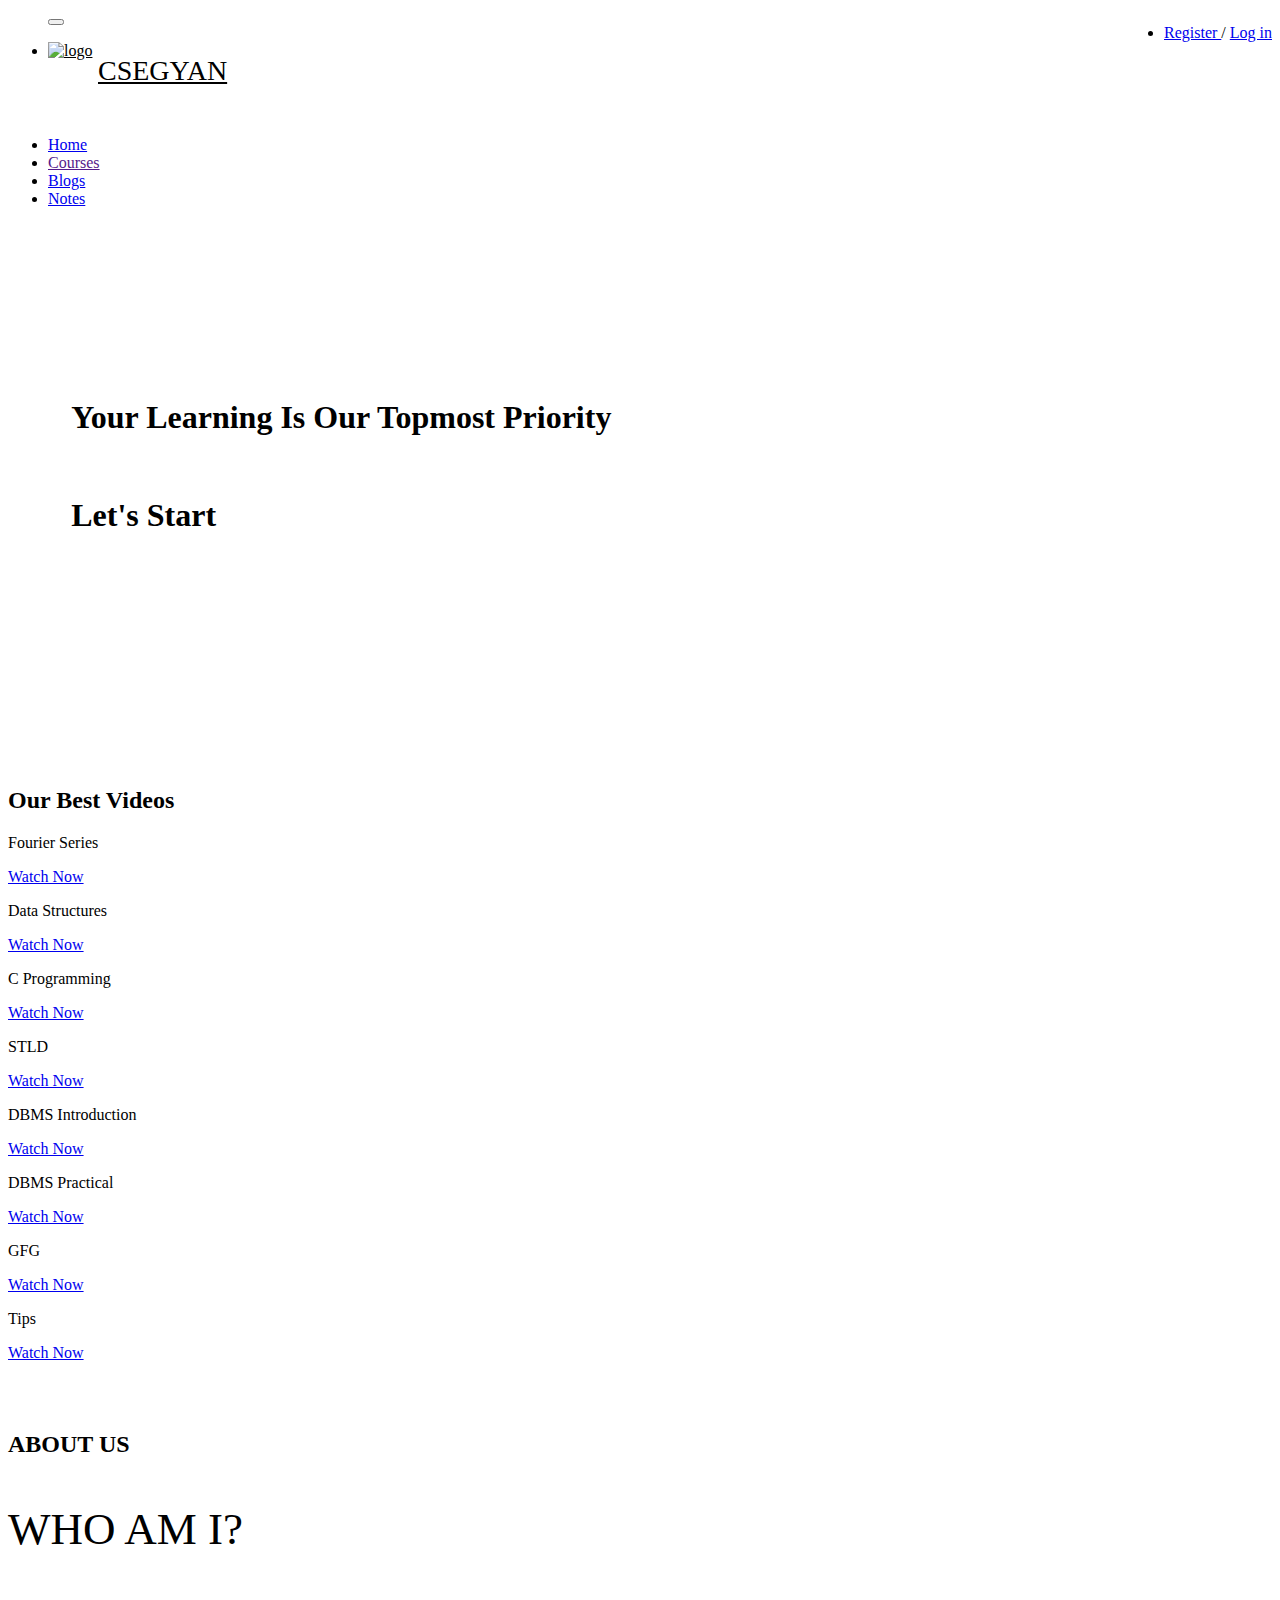
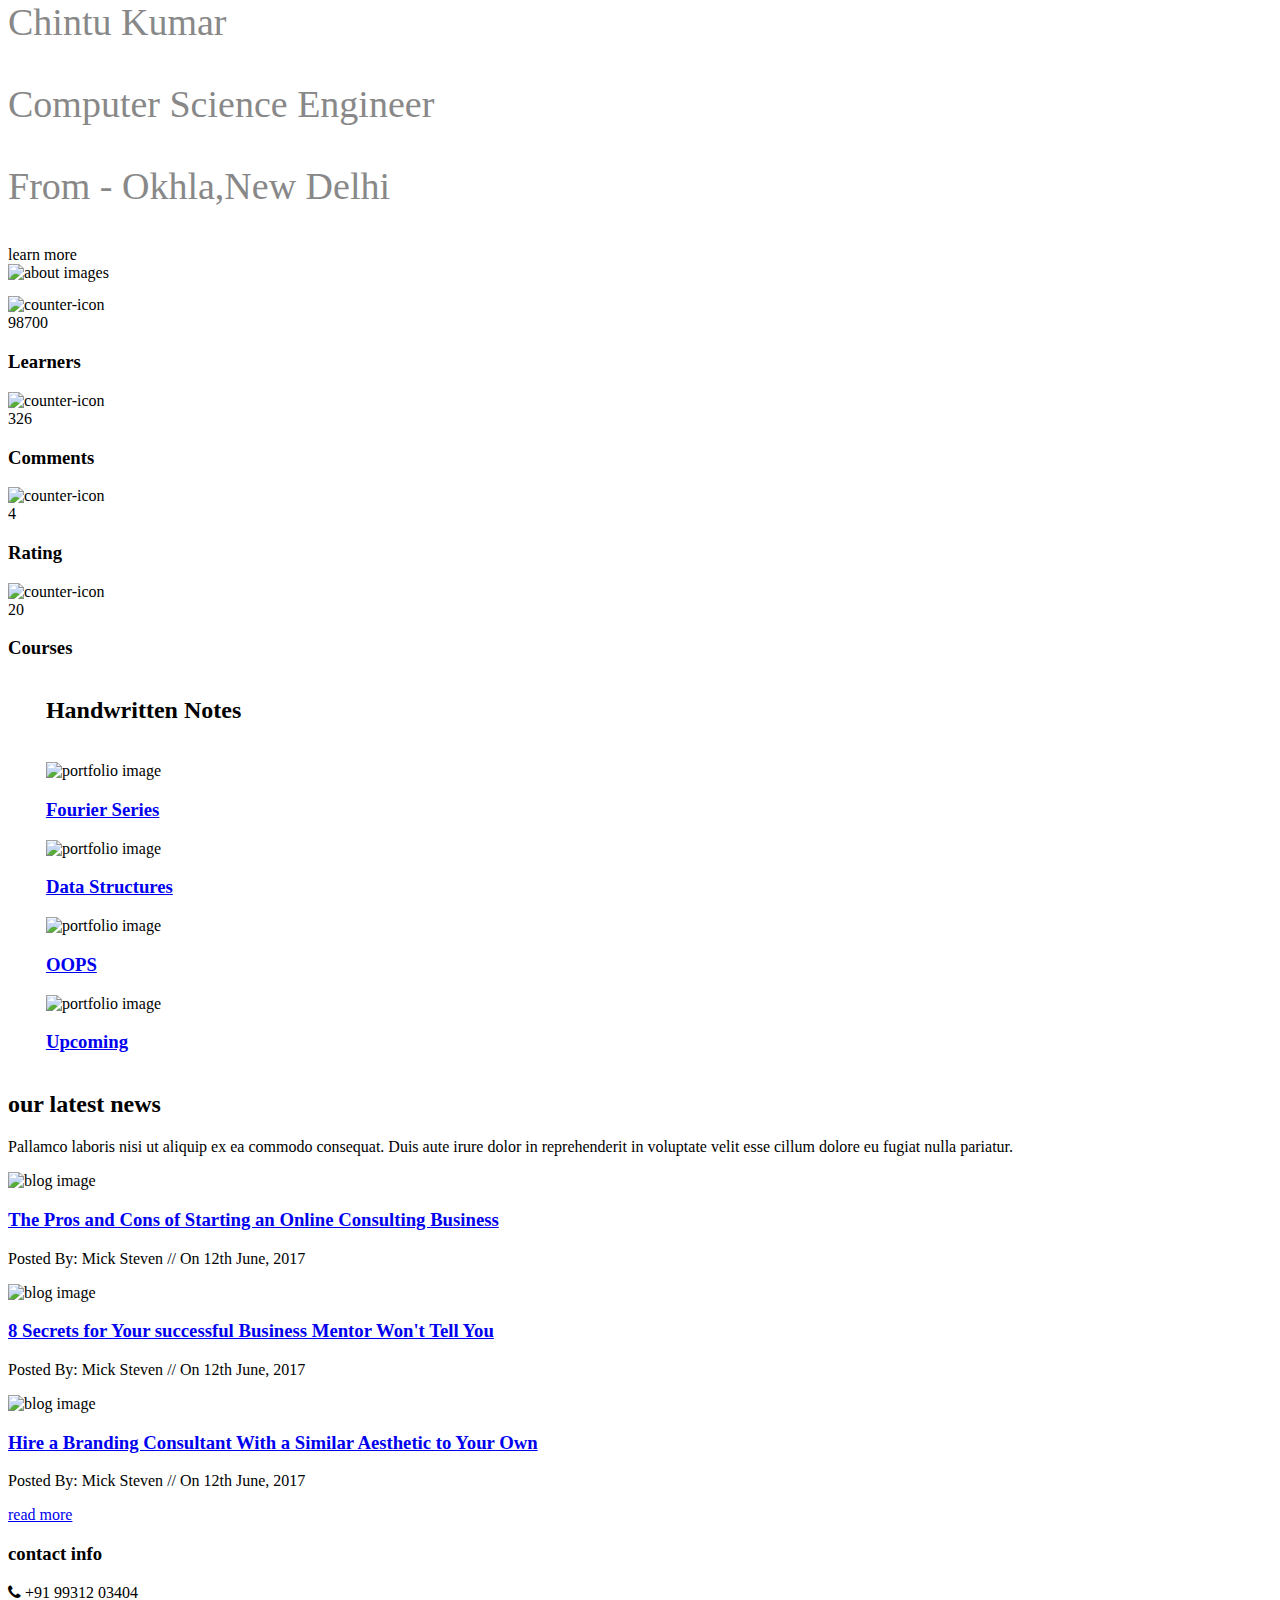
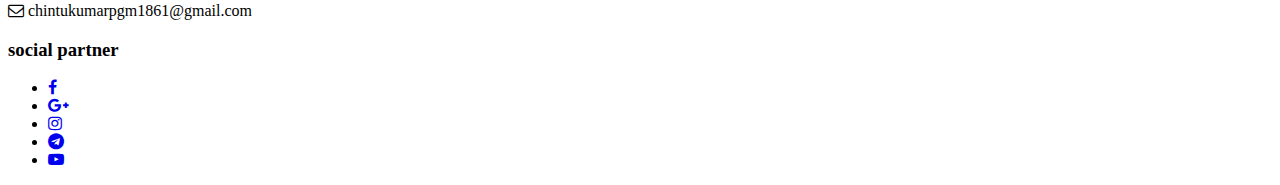
==== index.html @ 78683b70 "Add files via upload" ====
<!doctype html>
<html class="no-js" lang="en">

    <head>
        <!-- META DATA -->
        <meta charset="utf-8">
        <meta http-equiv="X-UA-Compatible" content="IE=edge">
        <meta name="viewport" content="width=device-width, initial-scale=1">
        <!-- The above 3 meta tags *must* come first in the head; any other head content must come *after* these tags -->
		
		
		<!--Icons-->
		<link rel="stylesheet" href="https://cdnjs.cloudflare.com/ajax/libs/font-awesome/4.7.0/css/font-awesome.min.css">
        <!--font-family-->
		<link href="https://fonts.googleapis.com/css?family=Playfair+Display:400,400i,700,700i,900,900i" rel="stylesheet">
		
		<link href="https://fonts.googleapis.com/css?family=Poppins:100,200,300,400,500,600,700,800,900" rel="stylesheet">
		
		<link href="https://fonts.googleapis.com/css?family=Lato:100,300,400,700,900" rel="stylesheet">
		
        <!-- TITLE OF SITE -->
        <title>CseGyan</title>

        <!-- for title img -->
		<link rel="shortcut icon" type="image/icon" href="assets/images/logo/favicon.png"/>
       
        <!--font-awesome.min.css-->
        <link rel="stylesheet" href="assets/css/font-awesome.min.css">
		
		<!--linear icon css-->
		<link rel="stylesheet" href="https://cdn.linearicons.com/free/1.0.0/icon-font.min.css">
		
		<!--animate.css-->
        <link rel="stylesheet" href="assets/css/animate.css">
		
		<!--hover.css-->
        <link rel="stylesheet" href="assets/css/hover-min.css">
		
		<!--vedio player css-->
        <link rel="stylesheet" href="assets/css/magnific-popup.css">

		<!--owl.carousel.css-->
        <link rel="stylesheet" href="assets/css/owl.carousel.min.css">
		<link href="assets/css/owl.theme.default.min.css" rel="stylesheet"/>


        <!--bootstrap.min.css-->
        <link rel="stylesheet" href="assets/css/bootstrap.min.css">
		
		<!-- bootsnav -->
		<link href="assets/css/bootsnav.css" rel="stylesheet"/>	
        
        <!--style.css-->
        <link rel="stylesheet" href="assets/css/style.css">
        
        <!--responsive.css-->
        <link rel="stylesheet" href="assets/css/responsive.css">
        
        <!-- HTML5 shim and Respond.js for IE8 support of HTML5 elements and media queries -->
        <!-- WARNING: Respond.js doesn't work if you view the page via file:// -->
		
        <!--[if lt IE 9]>
			<script src="https://oss.maxcdn.com/html5shiv/3.7.3/html5shiv.min.js"></script>
			<script src="https://oss.maxcdn.com/respond/1.4.2/respond.min.js"></script>
        <![endif]-->

    </head>
	
	<body>
		<!--[if lte IE 9]>
            <p class="browserupgrade">You are using an <strong>outdated</strong> browser. Please <a href="https://browsehappy.com/">upgrade your browser</a> to improve your experience and security.</p>
        <![endif]-->

		
		
		
		<!--header start-->
		<section class="header">
			<div class="container">	
				<div class="header-left">
					<ul class="pull-left">
					</ul><!--/ul-->
				</div><!--/.header-left -->
				<div class="header-right pull-right">
					<ul>
						<li class="reg">
							<a href="ComingSoon.html">
								Register
							</a>
								/
							<a href="ComingSoon.html">
								Log in
							</a>	
						</li>
					</ul><!--/ul -->
				</div><!--/.header-right -->
			</div><!--/.container -->	

		</section><!--/.header-->	
		<!--header end-->
		
		<!--menu start-->
		<section id="menu">
			<div class="container">
				<div class="menubar">
					<nav class="navbar navbar-default">
					
						<!-- Brand and toggle get grouped for better mobile display -->
						<div class="navbar-header">
							<button type="button" class="navbar-toggle collapsed" data-toggle="collapse" data-target="#bs-example-navbar-collapse-1" aria-expanded="false">
								<span class="sr-only">Toggle navigation</span>
								<span class="icon-bar"></span>
								<span class="icon-bar"></span>
								<span class="icon-bar"></span>
							</button>
							<ul style="display: flex;">
							<li><a class="navbar-brand" style="color: black;display: flex;margin-bottom: 5px;" href="index.html">
								<img style="height: 50px;width: 50px;" src="assets/images/logo/logo.png" alt="logo">
								<p style="font-size: 28px;margin-top: 7%;">CSEGYAN</p>
								</a></li>
							</ul>
						</div><!--/.navbar-header -->

						<!-- Collect the nav links, forms, and other content for toggling -->
						<div class="collapse navbar-collapse" id="bs-example-navbar-collapse-1">
							<ul class="nav navbar-nav navbar-right">
								<li class="active"><a href="index.html">Home</a></li>
								<li><a href="">Courses</a></li>
								<li><a href="blog.html">Blogs</a></li>
								<li><a href="project.html">Notes</a></li>
							</ul><!-- / ul -->
						</div><!-- /.navbar-collapse -->
					</nav><!--/nav -->
				</div><!--/.menubar -->
			</div><!-- /.container -->

		</section><!--/#menu-->
		<!--menu end-->
		<!-- header-slider-area start -->
		<div style="margin-left: 5%;margin-right: 5%;justify-content: center">
		<video autoplay muted loop id="myVideo">
  			<source src="bg.mp4" type="video/mp4">
  			Your browser does not support HTML5 video.
		</video>

		<div class="txt">
  			<h1>Your Learning Is Our Topmost Priority</h1>
  			<br>
  			<h1>Let's Start</h1>
		</div>
		</div>
		
		<!--team start -->
		<section  class="team" style="margin-top: 20%">
			<div class="container">
				<div class="team-details">
					<div class="project-header team-header text-left">
						<h2>Our Best Videos</h2>
					</div><!--/.project-header-->
					<div class="team-card">
						<div class="container">
							<div class="row">
								<div class="owl-carousel   team-carousel">
									<div class="col-sm-3 col-xs-12">
										<div class="single-team-box team-box-bg-1">
											<div class="team-box-inner">
												<p class="team-meta">Fourier Series</p>
												<a href="https://youtu.be/kX2d16_vI08" class="learn-btn" target="_blank" rel="noopener noreferrer">
													Watch Now
												</a>
											</div><!--/.team-box-inner-->

										</div><!--/.single-team-box-->
									</div><!--.col-->
									<div class="col-sm-3 col-xs-12">
										<div class="single-team-box team-box-bg-2">
											<div class="team-box-inner">
												
												<p class="team-meta">
													Data Structures
												</p>
												<a href="https://youtu.be/TVcJOliwc2o" class="learn-btn" target="_blank" rel="noopener noreferrer">
													Watch Now
												</a>
											</div><!--/.team-box-inner-->
										</div><!--/.single-team-box-->
									</div><!--.col-->
									<div class="col-sm-3 col-xs-12">
										<div class="single-team-box team-box-bg-3">
											<div class="team-box-inner">
												
												<p class="team-meta">C Programming</p>
												<a href="https://youtu.be/1f7HFwHgZtg" class="learn-btn" target="_blank" rel="noopener noreferrer">
													Watch Now
												</a>
											</div><!--/.team-box-inner-->

										</div><!--/.single-team-box-->
									</div><!--.col-->
									<div class="col-sm-3 col-xs-12">
										<div class="single-team-box team-box-bg-4">
											<div class="team-box-inner">
												
												<p class="team-meta">STLD</p>
												<a href="https://youtu.be/5c2DwMN4d_c" class="learn-btn" target="_blank" rel="noopener noreferrer">
													Watch Now
												</a>
											</div><!--/.team-box-inner-->

										</div><!--/.single-team-box-->
									</div><!--.col-->
									<div class="col-sm-3 col-xs-12">
										<div class="single-team-box team-box-bg-5">
											<div class="team-box-inner">
												
												<p class="team-meta">DBMS Introduction</p>
												<a href="https://youtu.be/eBbULOKD_uk" class="learn-btn" target="_blank" rel="noopener noreferrer">
													Watch Now
												</a>
											</div><!--/.team-box-inner-->

										</div><!--/.single-team-box-->
									</div><!--.col-->
									
									<div class="col-sm-3 col-xs-12">
										<div class="single-team-box team-box-bg-6">
											<div class="team-box-inner">
												
												<p class="team-meta">DBMS Practical</p>
												<a href="https://youtu.be/POccjRKMU9M" class="learn-btn" target="_blank" rel="noopener noreferrer">
													Watch Now
												</a>
											</div><!--/.team-box-inner-->

										</div><!--/.single-team-box-->
									</div><!--.col-->
									<div class="col-sm-3 col-xs-12">
										<div class="single-team-box team-box-bg-7">
											<div class="team-box-inner">
												
												<p class="team-meta">
													GFG
												</p>
												<a href="https://youtu.be/dUX5xsTz8F0" class="learn-btn" target="_blank" rel="noopener noreferrer">
													Watch Now
												</a>
											</div><!--/.team-box-inner-->
										</div><!--/.single-team-box-->
									</div><!--.col-->
									<div class="col-sm-3 col-xs-12">
										<div class="single-team-box team-box-bg-8">
											<div class="team-box-inner">
												
												<p class="team-meta">
													Tips
												</p>
												<a href="https://youtu.be/OTKVx0P2STI" class="learn-btn" target="_blank" rel="noopener noreferrer">
													Watch Now
												</a>
											</div><!--/.team-box-inner-->
										</div><!--/.single-team-box-->
									</div><!--.col-->
								</div><!--/.team-carousel-->
								
							</div><!--/.row-->
						</div><!--/.container-->
					</div><!--/.team-card-->
				</div><!--/.team-details-->
			</div><!--/.container-->

		</section><!--/.team-->
		<!--team end-->

		<!--about-us start -->
		<section class="about-us">
			<div class="container">
				<div class="about-us-content">
					<div class="row">
						<div class="col-sm-6">
							<div class="single-about-us">
								<div style="padding-top: 50px;" class="about-us-txt">
									<h2>ABOUT US</h2>
									<p class="wmi" style="font-size: 45px;" >WHO AM I?</p>
									<p style="color: #888;font-size: 38px;">Chintu Kumar</p>
									<p style="color: #888;font-size: 38px;">Computer Science Engineer</p>
									<p style="color: #888;font-size: 38px;">From - Okhla,New Delhi</p>

									<div class="project-btn">
										<a onclick="document.getElementById('AboutUs').scrollIntoView()"   class="project-view">learn more
										</a>
									</div><!--/.project-btn-->
								</div><!--/.about-us-txt-->
							</div><!--/.single-about-us-->
						</div><!--/.col-->
						<div class="col-sm-6">
							<div class="single-about-us">
								<div class="about-us-img">
									<img src="assets/images/about/about-part.jpg" alt="about images">
								</div><!--/.about-us-img-->
							</div><!--/.single-about-us-->
						</div><!--/.col-->
					</div><!--/.row-->
				</div><!--/.about-us-content-->
			</div><!--/.container-->

		</section><!--/.about-us-->
		<!--about-us end -->

		<!--statistics start-->
		<section  class="statistics">
			<div class="container">
				<div class="statistics-counter "> 
					<div class="col-md-3 col-sm-6">
						<div class="single-ststistics-box">
							<div class="statistics-img">
								<img style="height:72px;margin-top:14px" src="assets/images/counter/counter1.png" alt="counter-icon" />
							</div><!--/.statistics-img-->
							<div class="statistics-content">
								<div class="counter">98700</div>
								<h3>Learners</h3>
							</div><!--/.statistics-content-->
						</div><!--/.single-ststistics-box-->
					</div><!--/.col-->
					<div class="col-md-3 col-sm-6">
						<div class="single-ststistics-box">
							<div class="statistics-img">
								<img src="assets/images/counter/counter2.png" alt="counter-icon" />
							</div><!--/.statistics-img-->
							<div class="statistics-content">
								<div class="counter">326</div>
								<h3>Comments</h3>
							</div><!--/.statistics-content-->
						</div><!--/.single-ststistics-box-->
					</div><!--/.col-->
					<div class="col-md-3 col-sm-6">
						<div class="single-ststistics-box">
							<div class="statistics-img">
								<img src="assets/images/counter/counter3.png" alt="counter-icon" />
							</div><!--/.statistics-img-->
							<div class="statistics-content">
								<div class="counter">4</div>
								<h3>Rating</h3>
							</div><!--/.statistics-content-->
						</div><!--/.single-ststistics-box-->
					</div><!--/.col-->
					<div class="col-md-3 col-sm-6">
						<div class="single-ststistics-box">
							<div class="statistics-img">
								<img src="assets/images/counter/counter4.png" alt="counter-icon" />
							</div><!--/.statistics-img-->
							<div class="statistics-content">
								<div class="counter">20</div>
								<h3>Courses</h3>
							</div><!--/.statistics-content-->
						</div><!--/.single-ststistics-box-->
					</div><!--/.col-->
				</div><!--/.statistics-counter-->	
			</div><!--/.container-->

		</section><!--/.statistics-->
		<!--statistics end-->
	<div class="NTS">
		<div style="margin:3%">
			<h2 class="hdr">Handwritten Notes</h2>
			<br>
			<div class="column">	
				<div class="isotope">
					<div class="notes"><!--Note START-->
						<div class="item">
							<img src="assets/images/project/project1.jpg" alt="portfolio image"/>
							<div class="isotope-overlay">
								<a href="https://everythingwithjugar.myinstamojo.com/product/317784/fourier-series-handwritten-notes/" target="_blank" rel="noopener noreferrer">
									<span class="lnr lnr-link"></span>
								</a>
								<h3>
									<a href="https://everythingwithjugar.myinstamojo.com/product/317784/fourier-series-handwritten-notes/" target="_blank" rel="noopener noreferrer">
										Fourier Series
									</a>
								</h3>
							</div><!-- /.isotope-overlay -->
						</div><!--/.item -->
					</div><!--Note END-->
					<div class="notes"><!--Note START-->
						<div class="item">
							<img src="assets/images/project/project2.jpg" alt="portfolio image"/>
							<div class="isotope-overlay">
								<a href="https://pages.razorpay.com/pl_HZcV87gxnQ6Uzg/view" target="_blank" rel="noopener noreferrer">
									<span class="lnr lnr-link"></span>
								</a>
								<h3>
									<a href="https://pages.razorpay.com/pl_HZcV87gxnQ6Uzg/view" target="_blank" rel="noopener noreferrer">
										Data Structures
									</a>
								</h3>
							</div><!-- /.isotope-overlay -->
						</div><!--/.item -->
					</div><!--Note END-->
					<div class="notes"><!--Note START-->
						<div class="item">
							<img src="assets/images/project/project3.jpg" alt="portfolio image"/>
							<div class="isotope-overlay">
								<a href="https://manage.instamojo.com/dashboard/products/498801" target="_blank" rel="noopener noreferrer">
									<span class="lnr lnr-link"></span>
								</a>
								<h3>
									<a href="https://manage.instamojo.com/dashboard/products/498801" target="_blank" rel="noopener noreferrer">
										OOPS
									</a>
								</h3>
							</div><!-- /.isotope-overlay -->
						</div><!--/.item -->
					</div><!--Note END-->
					<div class="notes"><!--Note START-->
						<div class="item">
							<img src="assets/images/project/project4.jpg" alt="portfolio image"/>
							<div class="isotope-overlay">
								<a href="https://manage.instamojo.com/dashboard/products/498801" target="_blank" rel="noopener noreferrer">
									<span class="lnr lnr-link"></span>
								</a>
								<h3>
									<a href="https://manage.instamojo.com/dashboard/products/498801" target="_blank" rel="noopener noreferrer">
										Upcoming
									</a>
								</h3>
							</div><!-- /.isotope-overlay -->
						</div><!--/.item -->
					</div><!--Note END-->
				</div>
			</div>
		</div>
	</div>


		
		<!--nwes start -->
		<section  class="news">
			<div class="container">
				<div class="news-details">
					<div class="section-header text-center">
						<h2>our latest news</h2>
						<p>
							Pallamco laboris nisi ut aliquip ex ea commodo consequat. Duis aute irure dolor in reprehenderit in voluptate velit esse cillum dolore eu fugiat nulla pariatur. 
						</p>
					</div><!--/.section-header-->
					<div class="news-card news-card-pb-25">
							<div class="row">
								<div class="col-md-4 col-sm-6">
									<div class="single-news-box">
										<div class="news-box-bg">
											<img src="assets/images/blog/bl1.jpg" alt="blog image">
											<div class="isotope-overlay">
												<a href="blog_single.html">
													<span class="lnr lnr-link"></span>
													
												</a>
											</div>

										</div><!--/.team-box-bg-->
										<div class="news-box-inner">
											<h3>
												<a href="blog_single.html">
													The Pros and Cons of Starting an Online Consulting Business
												</a>
											</h3>
											<p class="news-meta">
												Posted By:  <span>Mick Steven</span>  //  On <span>12th June, 2017</span>
											</p>
											<!-- <a href="#" class="learn-btn">
												learn more
											</a> -->
										</div><!--/.news-box-inner-->
									</div><!--/.single-news-box-->
								</div><!--.col-->
								<div class="col-md-4 col-sm-6">
									<div class="single-news-box">
										<div class="news-box-bg">
											<img src="assets/images/blog/bl2.jpg" alt="blog image">
											<div class="isotope-overlay">
												<a href="blog_single.html">
													<span class="lnr lnr-link"></span>
													
												</a>
											</div>

										</div><!--/.team-box-bg-->
										<div class="news-box-inner">
											<h3>
												<a href="blog_single.html">
													8 Secrets for Your successful Business Mentor Won't Tell You
												</a>
											</h3>
											<p class="news-meta">
												Posted By:  <span>Mick Steven</span>  //  On <span>12th June, 2017</span>
											</p>
											<!-- <a href="#" class="learn-btn">
												learn more
											</a> -->
										</div><!--/.news-box-inner-->
									</div><!--/.single-news-box-->
								</div><!--.col-->
								<div class="col-md-4 col-sm-6">
									<div class="single-news-box">
										<div class="news-box-bg">
											<img src="assets/images/blog/bl3.jpg" alt="blog image">
											<div class="isotope-overlay">
												<a href="blog_single.html">
													<span class="lnr lnr-link"></span>
													
												</a>
											</div>

										</div><!--/.team-box-bg-->
										<div class="news-box-inner">
											<h3>
												<a href="blog_single.html">
													Hire a Branding Consultant With a Similar Aesthetic to Your Own
												</a>
											</h3>
											<p class="news-meta">
												Posted By:  <span>Mick Steven</span>  //  On <span>12th June, 2017</span>
											</p>
											<!-- <a href="#" class="learn-btn">
												learn more
											</a> -->
										</div><!--/.news-box-inner-->
									</div><!--/.single-news-box-->
								</div><!--.col-->
							</div><!--/.row-->
							<div class="project-btn text-center">
								<a href="blog.html"  class="project-view">read more
								</a>
							</div><!--/.project-btn-->
					</div><!--/.news-card-->
					
				</div><!--/news-details-->
			</div><!--/.container-->

		</section><!--/news-->
		<!--news end-->

		

		<!--hm-footer start-->
		<section class="hm-footer" id="AboutUs">
			<div class="container">
				<div class="hm-footer-details">
					<div class="row">
						<div class="box">
							<div class="contact-right">
										<div class="contact-adress">
											<div class="contact-office-address">
												<h3>contact info</h3>
											</div>
												<div class="contact-online-address">
													<div class="single-online-address">
														<i class="fa fa-phone"></i>
														+91 99312 03404
													</div><!--/.single-online-address-->
													
													<div class="single-online-address">
														<i class="fa fa-envelope-o"></i>
														<span>chintukumarpgm1861@gmail.com</span>
													</div><!--/.single-online-address-->
												</div><!--/.contact-online-address-->
											</div><!--/.contact-office-address-->
											<div class="contact-office-address">
												<h3>social partner</h3>
												<div class="hm-foot-icon">
													<ul>
														<li><a href="https://www.facebook.com/profile.php?id=100006686358257" target="_blank" rel="noopener noreferrer"><i class="fa fa-facebook" aria-hidden="true"></i></a></li><!--/li-->
														<li><a href="mailto:chintukumarpgm1861@gmail.com"><i class="fa fa-google-plus" aria-hidden="true" target="_blank" rel="noopener noreferrer"></i></a></li><!--/li-->
														<li><a href="https://www.instagram.com/chintu_cse/" target="_blank" rel="noopener noreferrer"><i class="fa fa-instagram" aria-hidden="true"></i></a></li><!--/li-->
														<li><a href="https://t.me/EtwithJ" target="_blank" rel="noopener noreferrer"><i class="fa fa-telegram" aria-hidden="true"></i></a></li><!--/li-->
														<li><a href="https://www.youtube.com/channel/UC52mOq8mZwHextqooOlfATw" target="_blank" rel="noopener noreferrer"><i class="fa fa-youtube-play" aria-hidden="true"></i></a></li><!--/li-->
													</ul><!--/ul-->
												</div><!--/.contact-icon-->
											</div><!--/.contact-office-address-->
											
										</div><!--/.contact-address-->
									</div><!--/.contact-right-->
						</div><!--/.col-->
					</div><!--/.row-->
				</div><!--/.hm-footer-details-->
			</div><!--/.container-->

		</section><!--/.hm-footer-details-->
		<!--hm-footer end-->
		
		



		<!-- jaquery link -->

		<script src="assets/js/jquery.js"></script>
        <!-- Include all compiled plugins (below), or include individual files as needed -->
        
        <!--modernizr.min.js-->
        <script type="text/javascript" src="https://cdnjs.cloudflare.com/ajax/libs/modernizr/2.8.3/modernizr.min.js"></script>
		
		
		<!--bootstrap.min.js-->
        <script type="text/javascript" src="assets/js/bootstrap.min.js"></script>
		
		<!-- bootsnav js -->
		<script src="assets/js/bootsnav.js"></script>
		
		<!-- for manu -->
		<script src="assets/js/jquery.hc-sticky.min.js" type="text/javascript"></script>

		
		<!-- vedio player js -->
		<script src="assets/js/jquery.magnific-popup.min.js"></script>


		<script type="text/javascript" src="https://cdnjs.cloudflare.com/ajax/libs/jquery-easing/1.4.1/jquery.easing.min.js"></script>

        <!--owl.carousel.js-->
        <script type="text/javascript" src="assets/js/owl.carousel.min.js"></script>
		
		<!-- counter js -->
		<script src="assets/js/jquery.counterup.min.js"></script>
		<script src="assets/js/waypoints.min.js"></script>
		
        <!--Custom JS-->
        <script type="text/javascript" src="assets/js/jak-menusearch.js"></script>
        <script type="text/javascript" src="assets/js/custom.js"></script>
		

    </body>
	
</html>
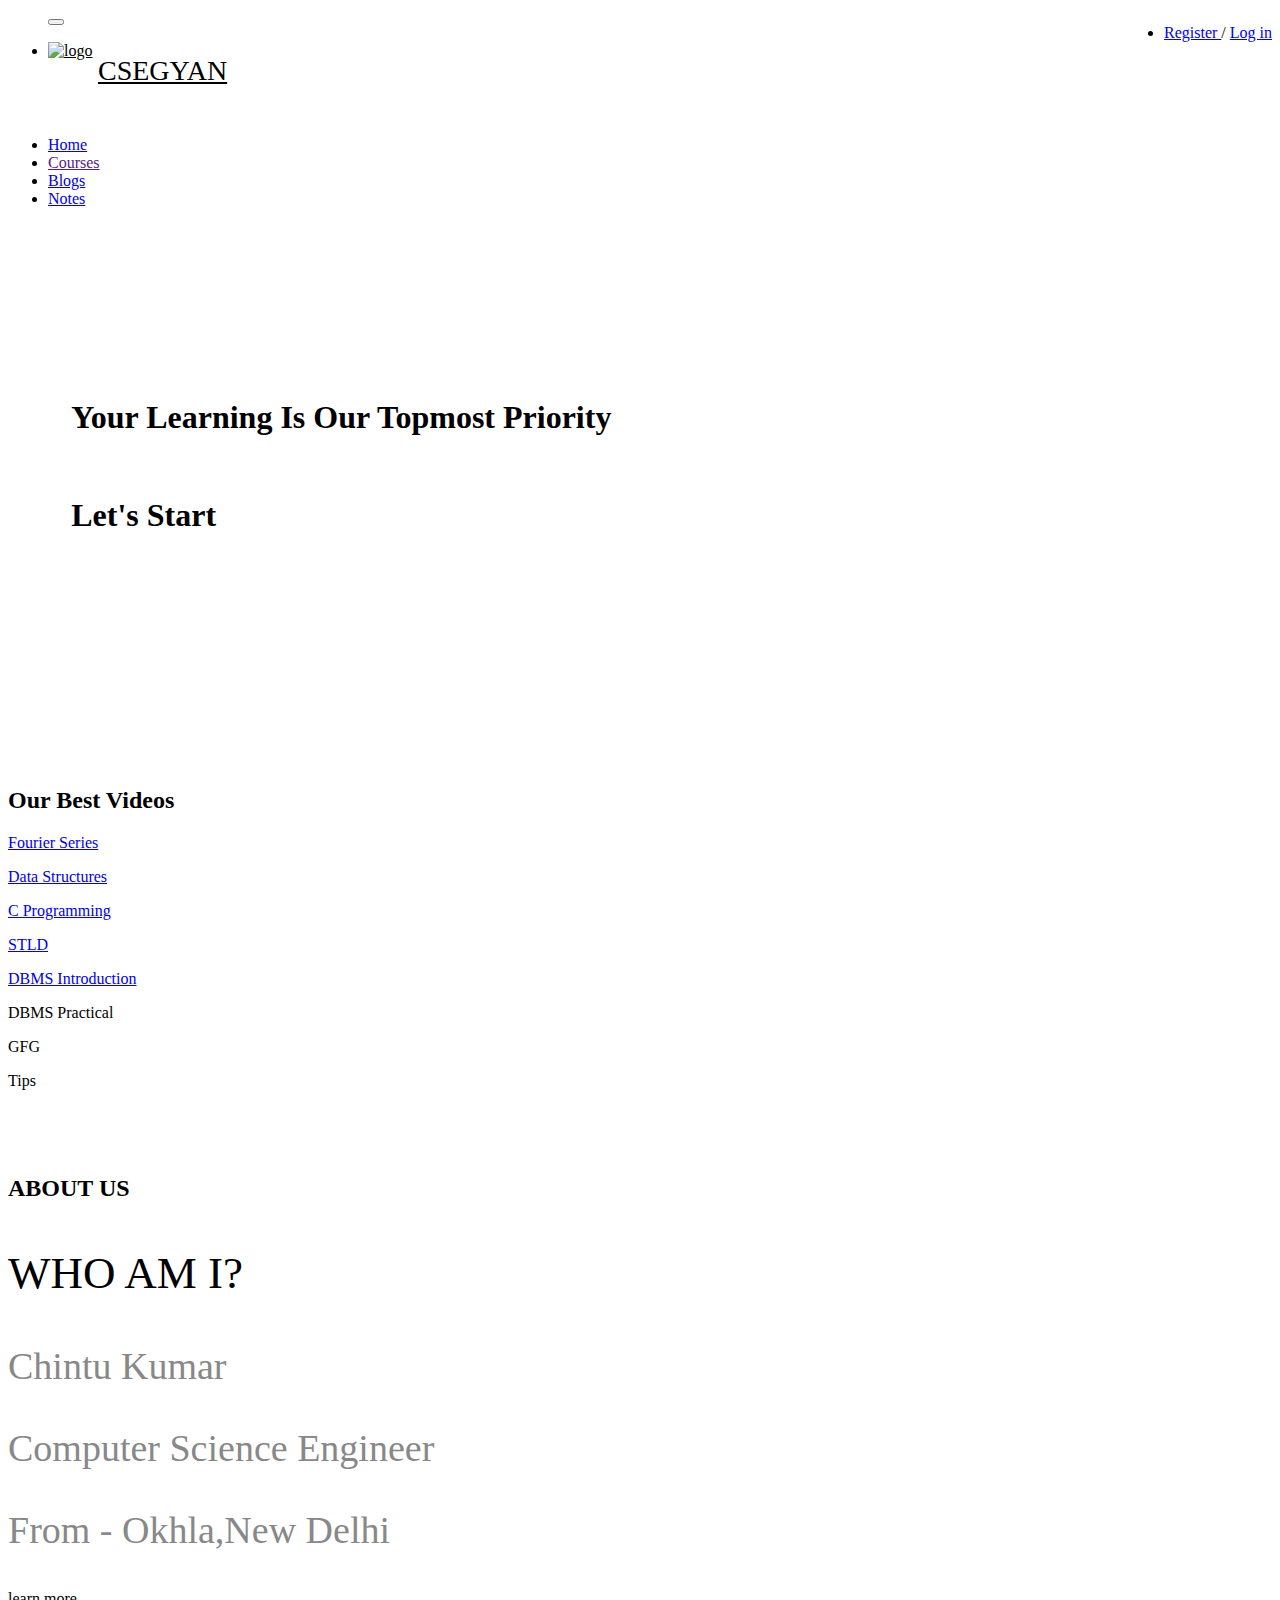
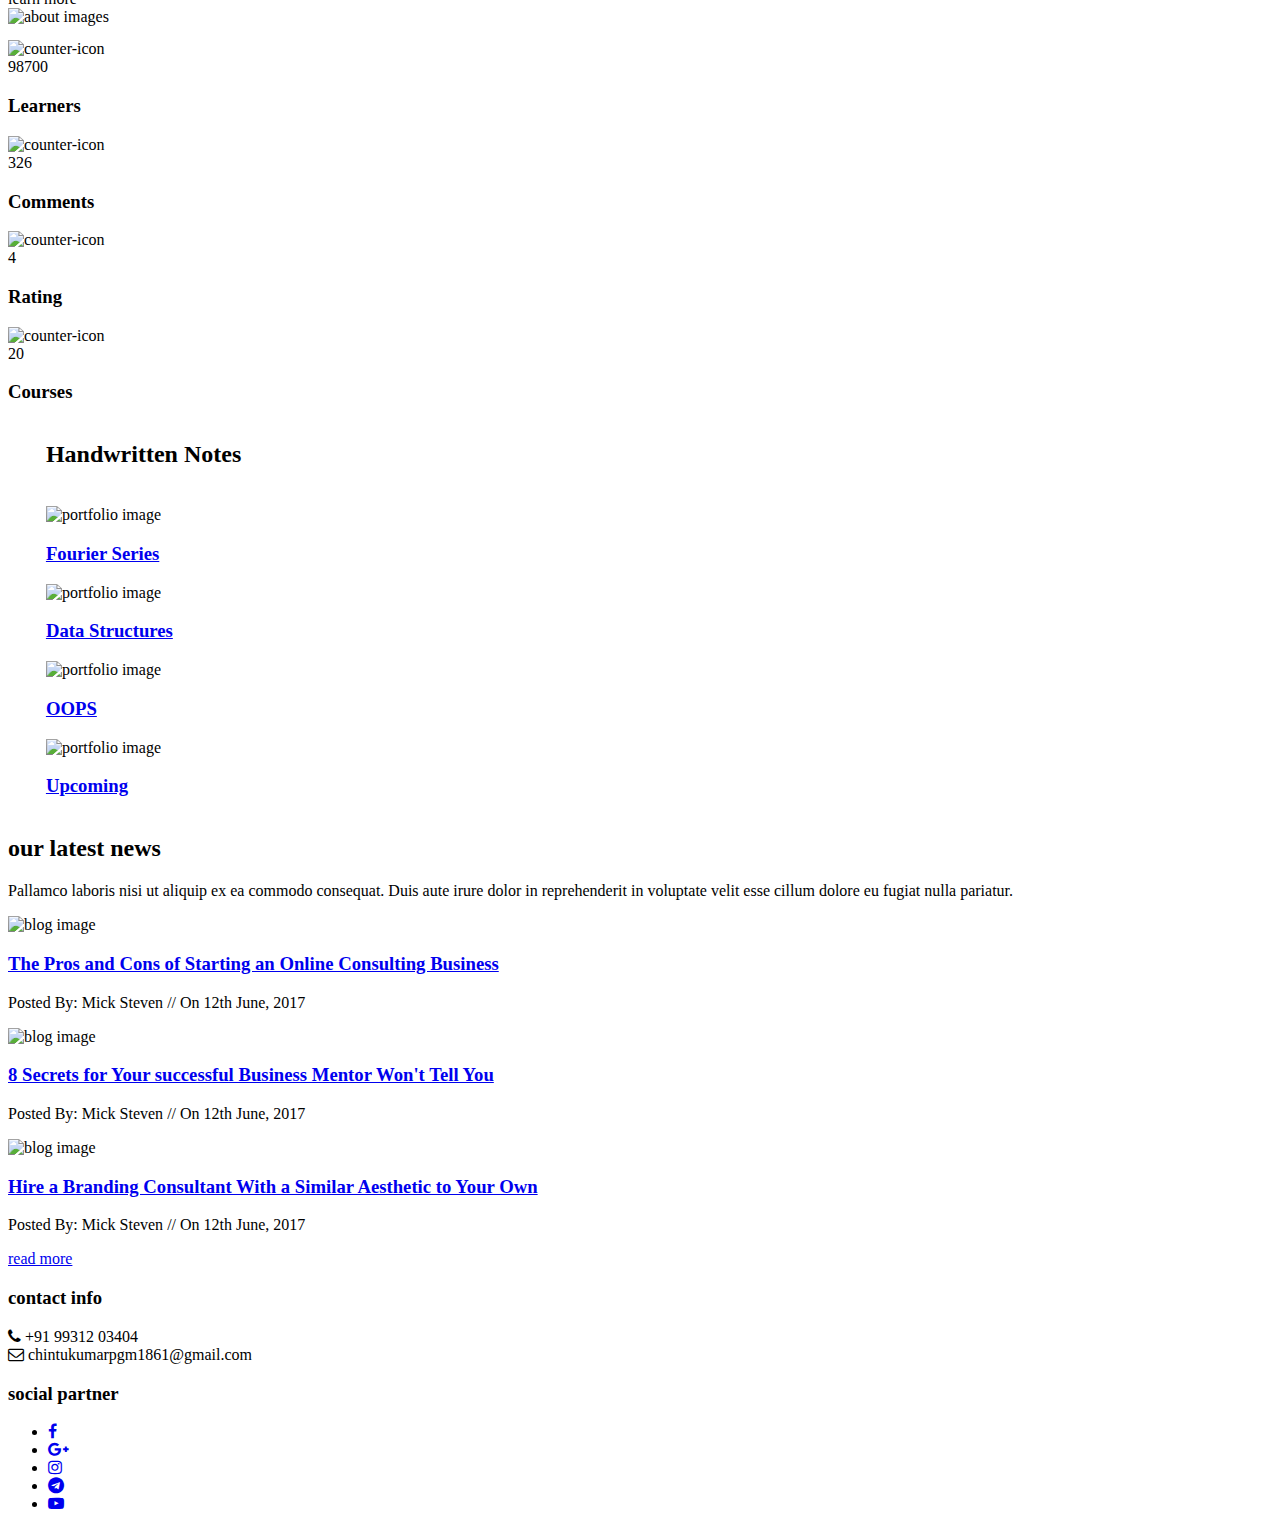
==== commit d0b8082b: "Add files via upload" ====
--- a/index.html
+++ b/index.html
@@ -163,100 +163,82 @@
 								<div class="owl-carousel   team-carousel">
 									<div class="col-sm-3 col-xs-12">
 										<div class="single-team-box team-box-bg-1">
-											<div class="team-box-inner">
+											<a href="https://youtu.be/kX2d16_vI08" class="team-box-inner">
 												<p class="team-meta">Fourier Series</p>
-												<a href="https://youtu.be/kX2d16_vI08" class="learn-btn" target="_blank" rel="noopener noreferrer">
-													Watch Now
-												</a>
-											</div><!--/.team-box-inner-->
+											</a><!--/.team-box-inner-->
 
 										</div><!--/.single-team-box-->
 									</div><!--.col-->
 									<div class="col-sm-3 col-xs-12">
 										<div class="single-team-box team-box-bg-2">
-											<div class="team-box-inner">
+											<a href="https://youtu.be/TVcJOliwc2o" class="team-box-inner">
 												
 												<p class="team-meta">
 													Data Structures
 												</p>
-												<a href="https://youtu.be/TVcJOliwc2o" class="learn-btn" target="_blank" rel="noopener noreferrer">
-													Watch Now
-												</a>
+												
+											</a><!--/.team-box-inner-->
+										</div><!--/.single-team-box-->
+									</div><!--.col-->
+									<div class="col-sm-3 col-xs-12">
+										<div class="single-team-box team-box-bg-3">
+											<a href="https://youtu.be/1f7HFwHgZtg" class="team-box-inner">
+												
+												<p class="team-meta">C Programming</p>
+												
+											</a><!--/.team-box-inner-->
+
+										</div><!--/.single-team-box-->
+									</div><!--.col-->
+									<div class="col-sm-3 col-xs-12">
+										<div class="single-team-box team-box-bg-4">
+											<a href="https://youtu.be/5c2DwMN4d_c" class="team-box-inner">
+												
+												<p class="team-meta">STLD</p>
+											</a><!--/.team-box-inner-->
+
+										</div><!--/.single-team-box-->
+									</div><!--.col-->
+									<div class="col-sm-3 col-xs-12">
+										<div class="single-team-box team-box-bg-5">
+											<a href="https://youtu.be/eBbULOKD_uk" class="team-box-inner">
+												
+												<p class="team-meta">DBMS Introduction</p>
+											
+											</a><!--/.team-box-inner-->
+
+										</div><!--/.single-team-box-->
+									</div><!--.col-->
+									
+									<div class="col-sm-3 col-xs-12">
+										<div class="single-team-box team-box-bg-6">
+											<div href="https://youtu.be/POccjRKMU9M" class="team-box-inner">
+												
+												<p class="team-meta">DBMS Practical</p>
+												
 											</div><!--/.team-box-inner-->
-										</div><!--/.single-team-box-->
-									</div><!--.col-->
-									<div class="col-sm-3 col-xs-12">
-										<div class="single-team-box team-box-bg-3">
-											<div class="team-box-inner">
-												
-												<p class="team-meta">C Programming</p>
-												<a href="https://youtu.be/1f7HFwHgZtg" class="learn-btn" target="_blank" rel="noopener noreferrer">
-													Watch Now
-												</a>
-											</div><!--/.team-box-inner-->
-
-										</div><!--/.single-team-box-->
-									</div><!--.col-->
-									<div class="col-sm-3 col-xs-12">
-										<div class="single-team-box team-box-bg-4">
-											<div class="team-box-inner">
-												
-												<p class="team-meta">STLD</p>
-												<a href="https://youtu.be/5c2DwMN4d_c" class="learn-btn" target="_blank" rel="noopener noreferrer">
-													Watch Now
-												</a>
-											</div><!--/.team-box-inner-->
-
-										</div><!--/.single-team-box-->
-									</div><!--.col-->
-									<div class="col-sm-3 col-xs-12">
-										<div class="single-team-box team-box-bg-5">
-											<div class="team-box-inner">
-												
-												<p class="team-meta">DBMS Introduction</p>
-												<a href="https://youtu.be/eBbULOKD_uk" class="learn-btn" target="_blank" rel="noopener noreferrer">
-													Watch Now
-												</a>
-											</div><!--/.team-box-inner-->
-
-										</div><!--/.single-team-box-->
-									</div><!--.col-->
-									
-									<div class="col-sm-3 col-xs-12">
-										<div class="single-team-box team-box-bg-6">
-											<div class="team-box-inner">
-												
-												<p class="team-meta">DBMS Practical</p>
-												<a href="https://youtu.be/POccjRKMU9M" class="learn-btn" target="_blank" rel="noopener noreferrer">
-													Watch Now
-												</a>
-											</div><!--/.team-box-inner-->
 
 										</div><!--/.single-team-box-->
 									</div><!--.col-->
 									<div class="col-sm-3 col-xs-12">
 										<div class="single-team-box team-box-bg-7">
-											<div class="team-box-inner">
+											<div href="https://youtu.be/dUX5xsTz8F0" class="team-box-inner">
 												
 												<p class="team-meta">
 													GFG
 												</p>
-												<a href="https://youtu.be/dUX5xsTz8F0" class="learn-btn" target="_blank" rel="noopener noreferrer">
-													Watch Now
-												</a>
+												
 											</div><!--/.team-box-inner-->
 										</div><!--/.single-team-box-->
 									</div><!--.col-->
 									<div class="col-sm-3 col-xs-12">
 										<div class="single-team-box team-box-bg-8">
-											<div class="team-box-inner">
+											<div href="https://youtu.be/OTKVx0P2STI" class="team-box-inner">
 												
 												<p class="team-meta">
 													Tips
 												</p>
-												<a href="https://youtu.be/OTKVx0P2STI" class="learn-btn" target="_blank" rel="noopener noreferrer">
-													Watch Now
-												</a>
+												
 											</div><!--/.team-box-inner-->
 										</div><!--/.single-team-box-->
 									</div><!--.col-->
